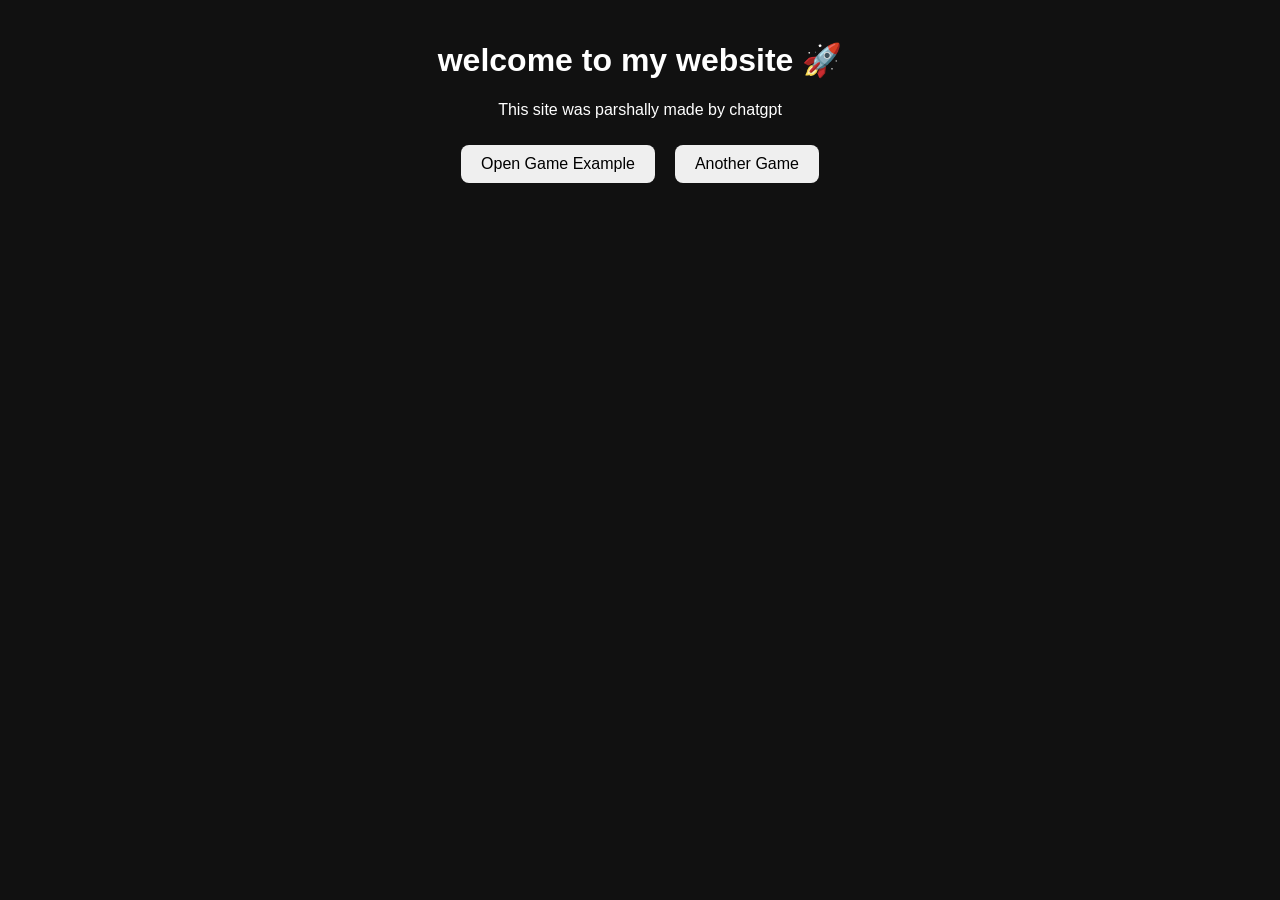
==== index.html @ 5294596d "Update header text to welcome users" ====
<!DOCTYPE html>
<html lang="en">
<head>
    <meta charset="UTF-8">
    <title>hehehehe you looked up</title>
    <link rel="stylesheet" href="style.css">
</head>
<body>

    <h1>welcome to my website 🚀</h1>
    <p>This site was parshally made by chatgpt</p>

    <div id="gameButtons"></div>

    <div id="gameContainer"></div>

    <script src="script.js"></script>
</body>
</html>
---- style.css ----
body {
    font-family: Arial, sans-serif;
    background: #111;
    color: white;
    text-align: center;
    margin: 0;
    padding: 20px;
}

button {
    margin: 10px;
    padding: 10px 20px;
    border: none;
    border-radius: 8px;
    cursor: pointer;
    font-size: 16px;
}

#gameContainer {
    margin-top: 20px;
}

iframe {
    width: 90%;
    height: 500px;
    border-radius: 10px;
    border: none;
}
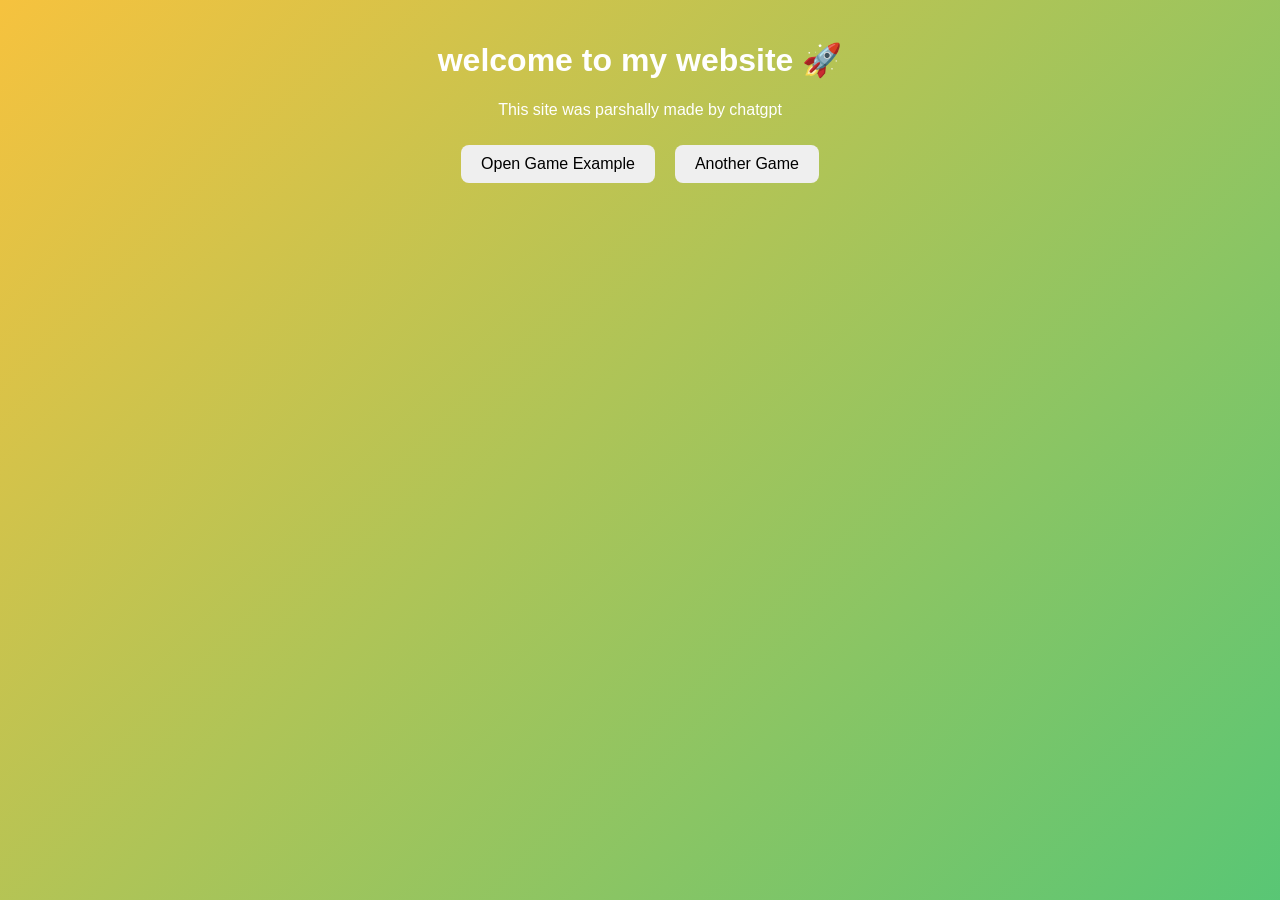
==== commit f3c76faf: "Add container div with welcome message Added a container div and a welcome message." ====
--- a/index.html
+++ b/index.html
@@ -7,6 +7,7 @@
 </head>
 <body>
 
+    <div class="container">
     <h1>welcome to my website 🚀</h1>
     <p>This site was parshally made by chatgpt</p>
 
--- a/style.css
+++ b/style.css
@@ -1,10 +1,12 @@
 body {
+    margin: 0;
     font-family: Arial, sans-serif;
-    background: #111;
+    background: linear-gradient(-45deg, #4e73df, #1cc88a, #f6c23e);
+    background-size: 400% 400%;
+    animation: gradientMove 10s ease infinite;
+    text-align: center;
+    padding: 20px;
     color: white;
-    text-align: center;
-    margin: 0;
-    padding: 20px;
 }
 
 button {
@@ -26,3 +28,8 @@
     border-radius: 10px;
     border: none;
 }
+@keyframes gradientMove {
+    0% { background-position: 0% 50%; }
+    50% { background-position: 100% 50%; }
+    100% { background-position: 0% 50%; }
+}
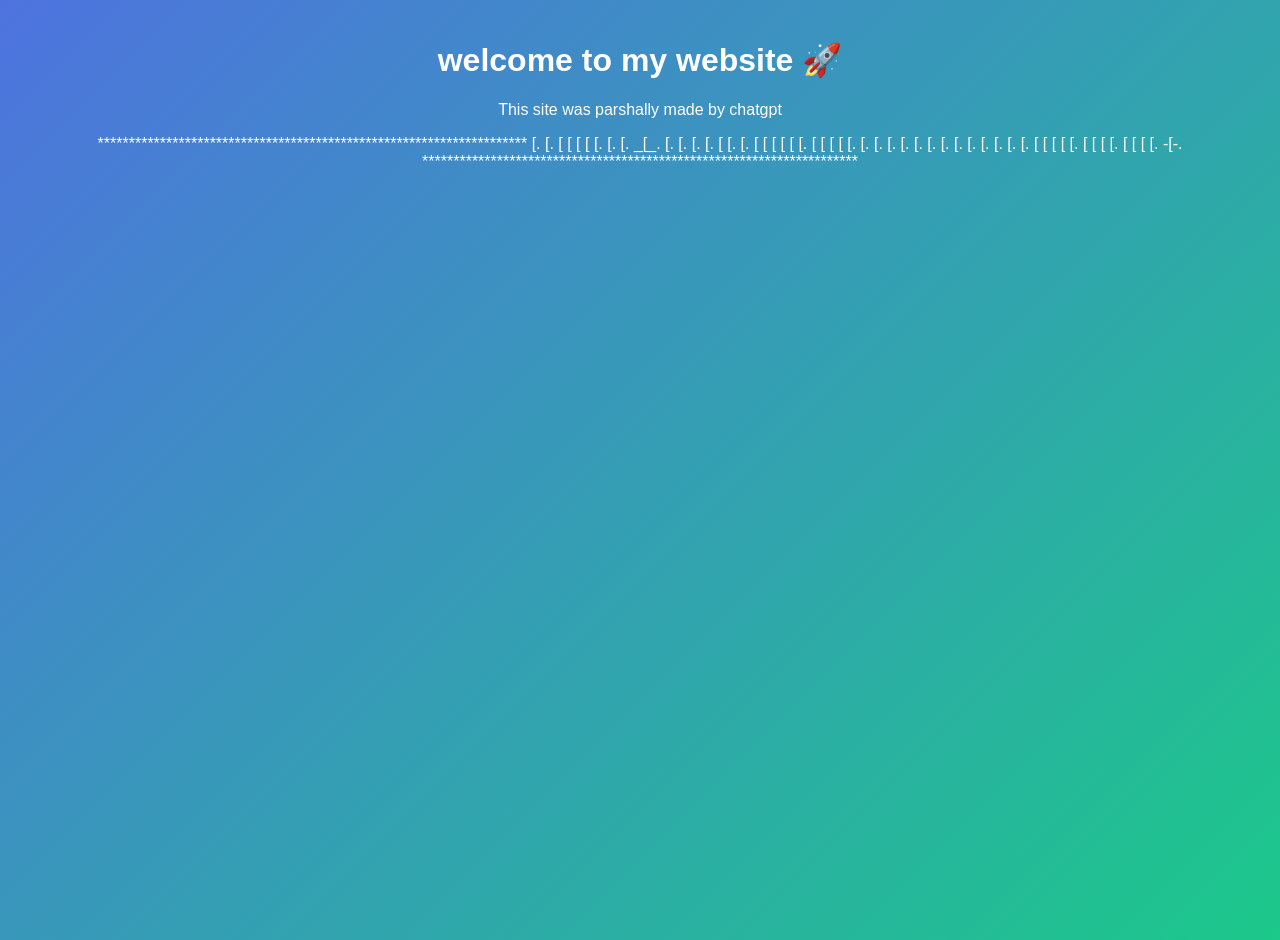
==== commit f109106b: "Clean up index.html by removing decorative text Removed unnecessary decorative characters from the p" ====
--- a/index.html
+++ b/index.html
@@ -10,7 +10,15 @@
     <div class="container">
     <h1>welcome to my website 🚀</h1>
     <p>This site was parshally made by chatgpt</p>
-
+    <p>*********************************************************************
+         [.         [.         [ [ [ [ [.         [.            [.            _[_.            
+         [.         [.         [.                 [.            [           [.     [.           
+         [ [ [ [ [ [.          [ [ [ [ [.         [.            [.        [.          [.         
+         [.         [.         [.                 [.            [.          [.     [.            
+         [.         [.         [ [ [ [ [.         [ [ [ [.      [ [ [ [.      -[-.               
+                                                                                                 
+**********************************************************************
+    </p></p>
     <div id="gameButtons"></div>
 
     <div id="gameContainer"></div>
--- a/style.css
+++ b/style.css
@@ -1,12 +1,13 @@
 body {
     margin: 0;
     font-family: Arial, sans-serif;
-    background: linear-gradient(-45deg, #4e73df, #1cc88a, #f6c23e);
-    background-size: 400% 400%;
+    background: linear-gradient(-45deg, #4e73df, #1cc88a, #4e73df);
+    background-size: 200% 200%;
     animation: gradientMove 10s ease infinite;
     text-align: center;
     padding: 20px;
     color: white;
+    min-height: 100vh;
 }
 
 button {
@@ -18,16 +19,6 @@
     font-size: 16px;
 }
 
-#gameContainer {
-    margin-top: 20px;
-}
-
-iframe {
-    width: 90%;
-    height: 500px;
-    border-radius: 10px;
-    border: none;
-}
 @keyframes gradientMove {
     0% { background-position: 0% 50%; }
     50% { background-position: 100% 50%; }
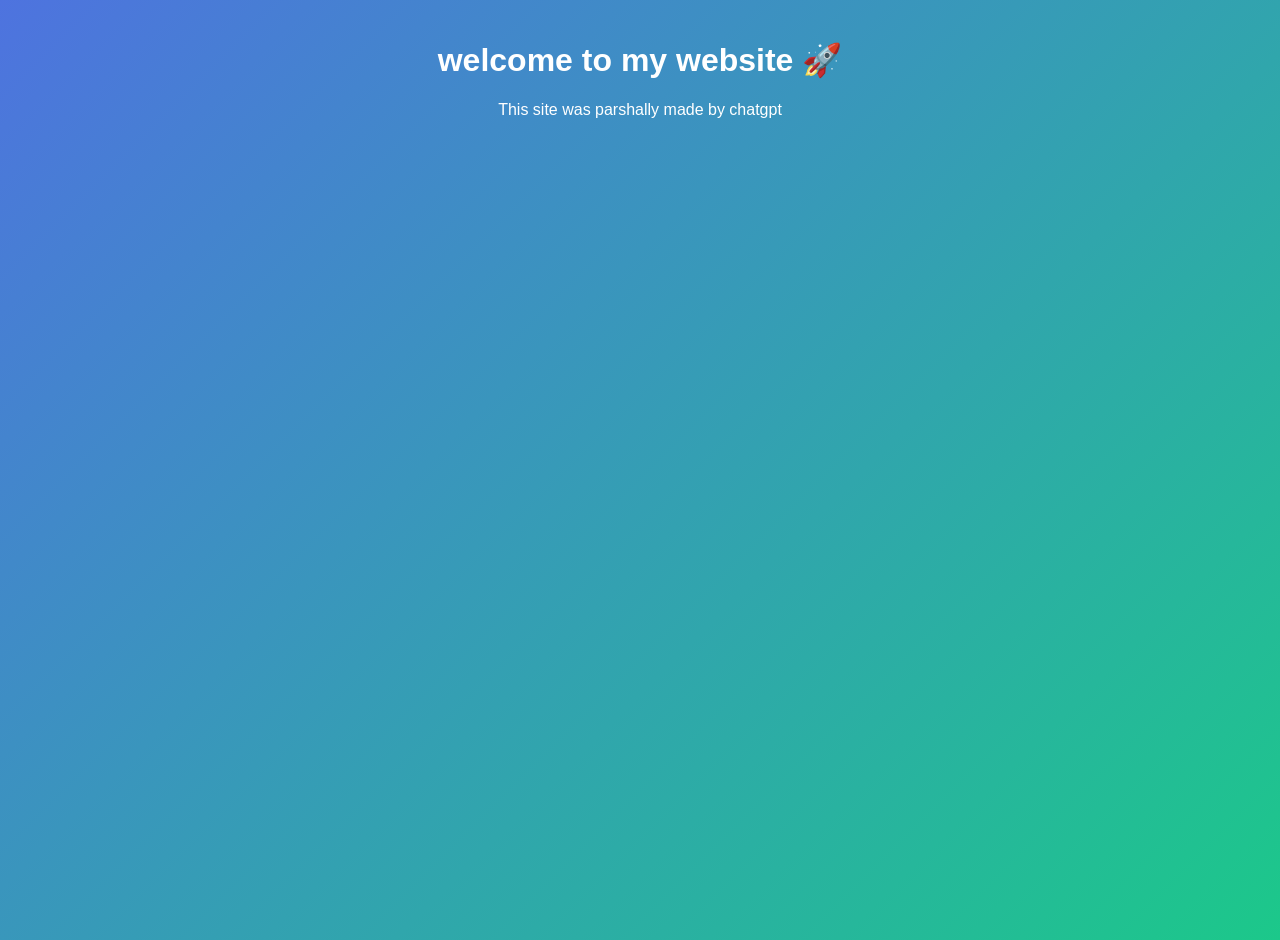
==== commit 7a18c955: "Update index.html" ====
--- a/index.html
+++ b/index.html
@@ -10,15 +10,7 @@
     <div class="container">
     <h1>welcome to my website 🚀</h1>
     <p>This site was parshally made by chatgpt</p>
-    <p>*********************************************************************
-         [.         [.         [ [ [ [ [.         [.            [.            _[_.            
-         [.         [.         [.                 [.            [           [.     [.           
-         [ [ [ [ [ [.          [ [ [ [ [.         [.            [.        [.          [.         
-         [.         [.         [.                 [.            [.          [.     [.            
-         [.         [.         [ [ [ [ [.         [ [ [ [.      [ [ [ [.      -[-.               
-                                                                                                 
-**********************************************************************
-    </p></p>
+
     <div id="gameButtons"></div>
 
     <div id="gameContainer"></div>
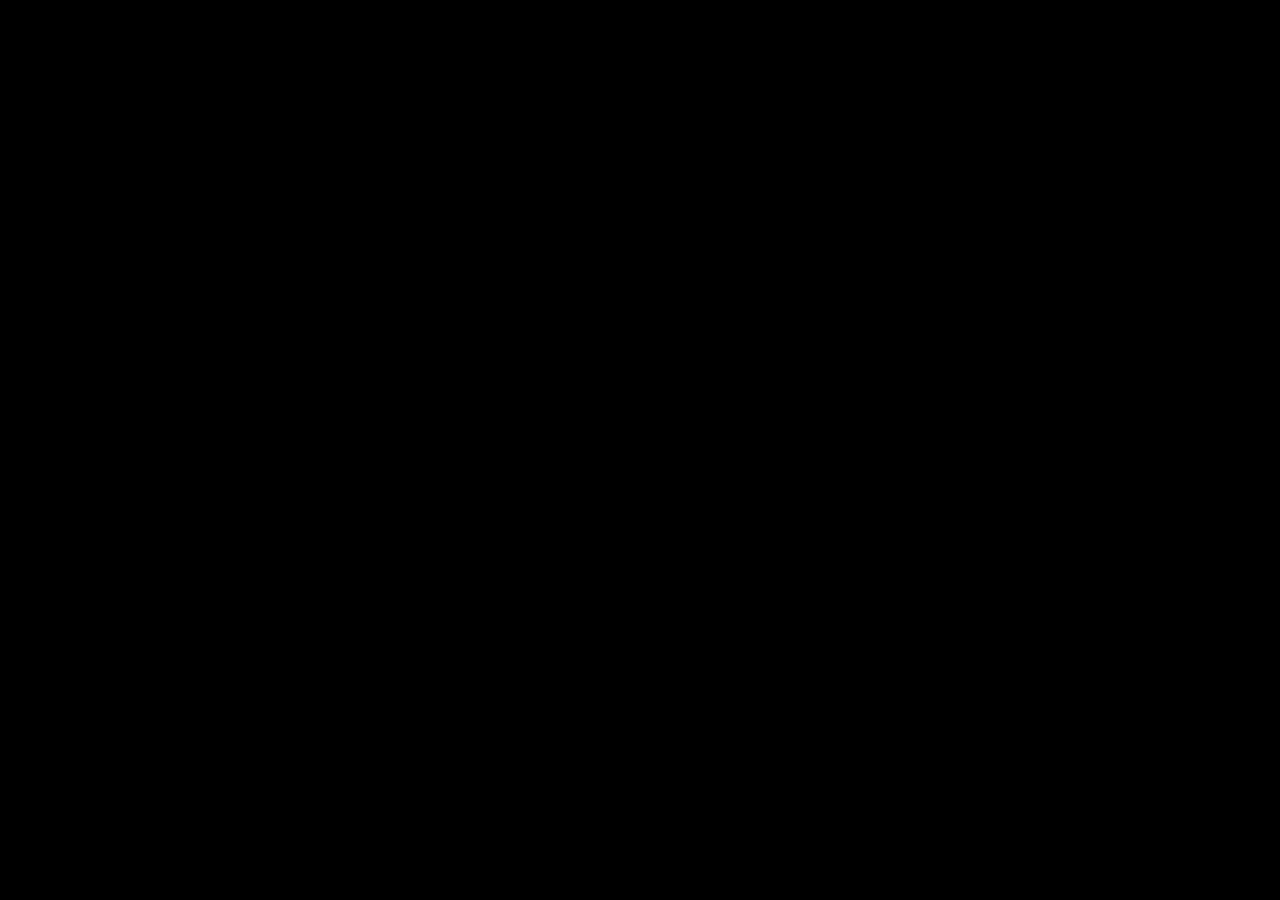
==== commit 8dd445e6: "Add files via upload" ====
--- a/index.html
+++ b/index.html
@@ -1,20 +1,87 @@
 <!DOCTYPE html>
 <html lang="en">
+
 <head>
-    <meta charset="UTF-8">
-    <title>hehehehe you looked up</title>
-    <link rel="stylesheet" href="style.css">
+     <link rel="icon" sizes="192x192" href="img/favicon.png">
+ <link rel="shortcut icon" href="img/favicon.png" type="image/x-icon"/>
+ <link rel="apple-touch-icon" href="img/favicon.png" type="image/x-icon"/>
+    
+    <base href='game.html' />
+    <meta name='robots' content='noindex'>
+    <!-- Generated by GameMaker:Studio http://www.yoyogames.com/gamemaker/studio -->
+    <meta http-equiv="X-UA-Compatible" content="IE=edge" />
+    <meta http-equiv="pragma" content="no-cache" />
+    <meta name="apple-mobile-web-app-capable" content="yes" />
+    <meta name="viewport" content="width=device-width, initial-scale=1.0, maximum-scale=1.0, user-scalable=0" />
+    <meta name="apple-mobile-web-app-status-bar-style" content="black-translucent" />
+    <meta charset="utf-8" />
+    
+   <meta content="https://3kh0.github.io/idle-breakout" property="og:url" />
+   <meta content="img/thumbnail.png" property="og:image" />
+   <meta content="#000000" data-react-helmet="true" name="theme-color" />
+   <meta name="title" content="3kh0.github.io">
+   <meta name="description" content="Build the ultimate brick-busting machine to destroy billions of bricks. Idle breakout combines classic brick breaking with an insanely addicting idle loop.">
+   <meta name="keywords" content="games, ad blocker, trolls, unblocked games, web games, online games, fun, tags">
+   <meta name="robots" content="index, follow">
+   <meta name="language" content="English">
+   <meta name="revisit-after" content="1 days">
+   <meta name="author" content="3kh0">
+
+    <!-- Set the title bar of the page -->
+    <title>Idlebreak leo edition </title>
+
+    <!-- Set the background colour of the document -->
+    <style>
+        body {
+            background: #000000;
+            color: #cccccc;
+            margin: 0px;
+            padding: 0px;
+            border: 0px;
+        }
+
+        canvas {
+            image-rendering: pixelated;
+            -webkit-interpolation-mode: nearest-neighbor;
+            -ms-touch-action: none;
+            margin: 0px;
+            padding: 0px;
+            border: 0px;
+        }
+
+        :-webkit-full-screen #canvas {
+            width: 100%;
+            height: 100%;
+        }
+
+        div.gm4html5 {
+            margin: 0px;
+            padding: 0px;
+            border: 0px;
+        }
+
+        /* END - Login Dialog Box */
+        :-webkit-full-screen {
+            width: 100%;
+            height: 100%;
+        }
+    </style>
 </head>
+
 <body>
+    <div align="center" class="gm4html5" id="gm4html5">
+        <!-- Create the canvas element the game draws to -->
+        <canvas id="canvas" width="1024" height="768">
+            <p>Your browser doesn't support HTML5 canvas.</p>
+        </canvas>
+    </div>
 
-    <div class="container">
-    <h1>welcome to my website 🚀</h1>
-    <p>This site was parshally made by chatgpt</p>
+    <!-- Run the game code -->
+    <script type="text/javascript" src="html5game/Coding_BreakOut1.js"></script>
+    <script>window.onload = GameMaker_Init;</script>
+ 
+    
 
-    <div id="gameButtons"></div>
+</body>
 
-    <div id="gameContainer"></div>
-
-    <script src="script.js"></script>
-</body>
 </html>
